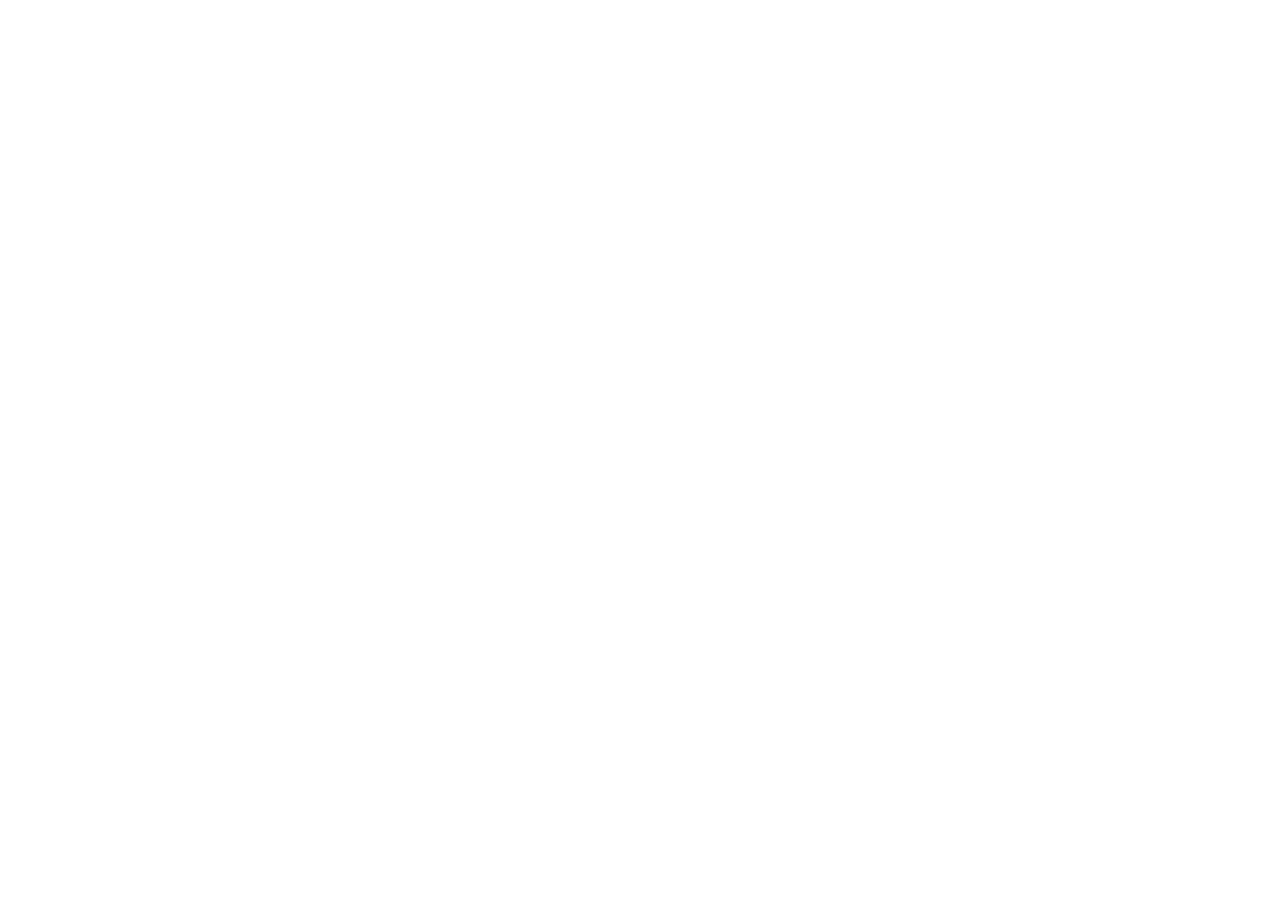
==== html/index.html @ 679c0e59 "Initial commit" ====
<!DOCTYPE html>
<html lang="fr">
    <head>
        <meta charset="utf-8" />
        <link rel="stylesheet" type="text/css" href="css/index.css">
        <meta name="viewport" content="width=device-width, height=device-height, minimum-scale=1.0, initial-scale=1"/>
        <meta name="keywords" content="Ohmyfood, menu, restaurant" />
        <meta name="description" content="Réservez le menu qui vous convient" />
        <meta name="author" content="Ohmyfood" />

        <title>Ohmyfood</title>

        <link rel="preconnect" href="https://fonts.gstatic.com">
        <link href="https://fonts.googleapis.com/css2?family=Raleway:ital,wght@0,100;0,200;0,300;0,400;0,500;0,600;0,700;0,800;0,900;1,100;1,200;1,300;1,400;1,500;1,600;1,700;1,800;1,900&display=swap" rel="stylesheet">

    </head>
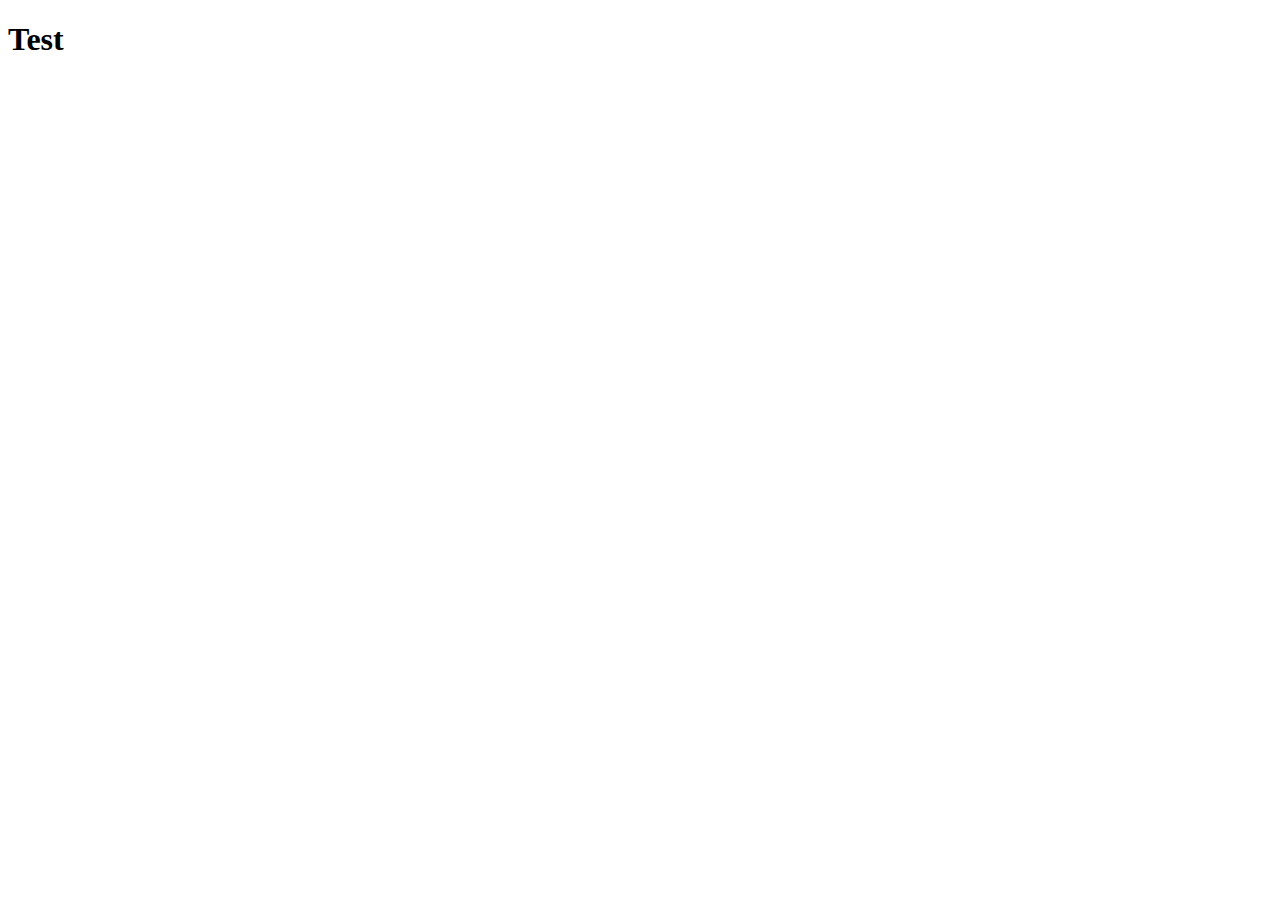
==== commit e1ebf9a7: "Ajout de l'index.css" ====
--- a/html/index.html
+++ b/html/index.html
@@ -13,4 +13,10 @@
         <link rel="preconnect" href="https://fonts.gstatic.com">
         <link href="https://fonts.googleapis.com/css2?family=Raleway:ital,wght@0,100;0,200;0,300;0,400;0,500;0,600;0,700;0,800;0,900;1,100;1,200;1,300;1,400;1,500;1,600;1,700;1,800;1,900&display=swap" rel="stylesheet">
 
-    </head>+    </head>
+
+    <header>
+
+        <h1>Test</h1>
+
+    </header>